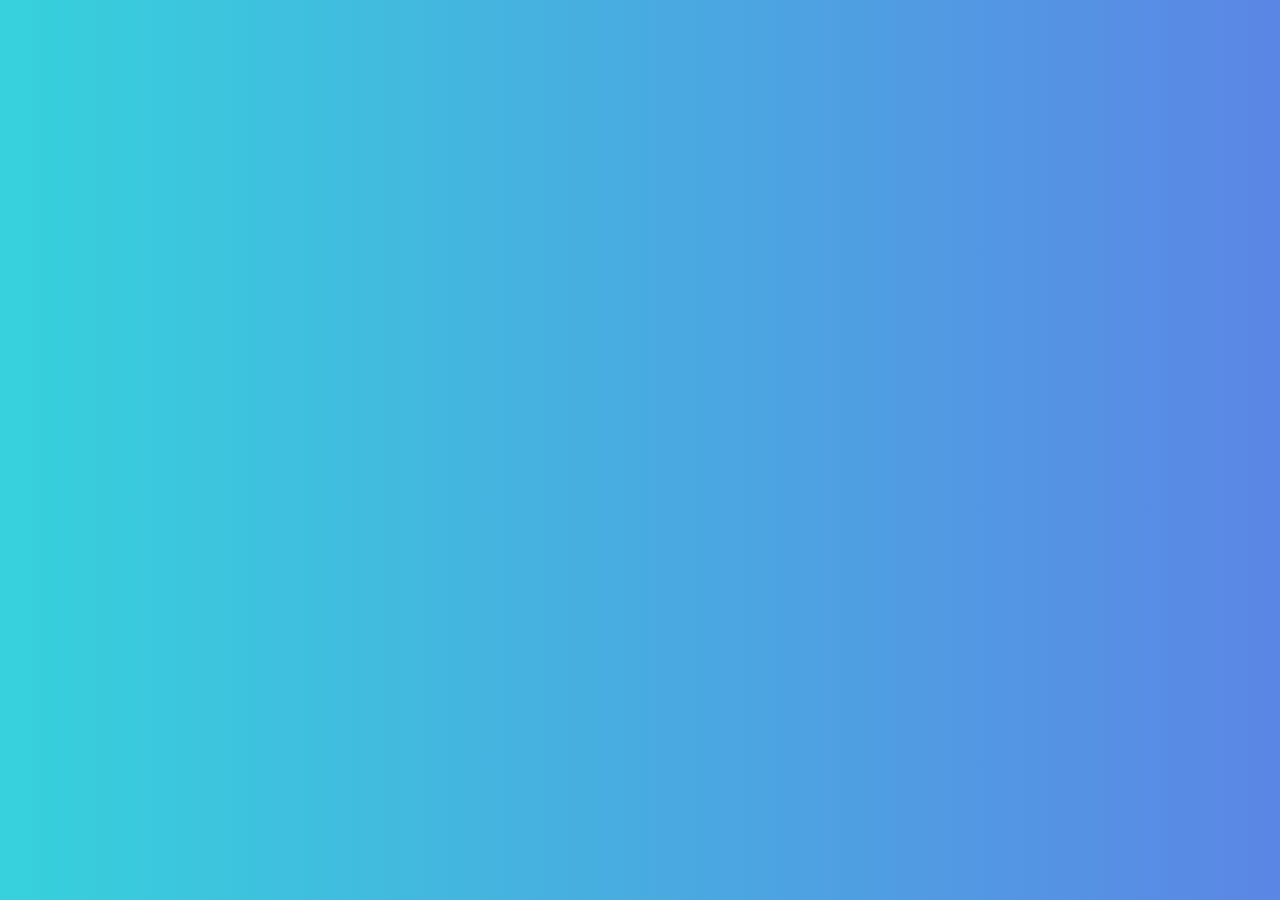
==== 20JsProject/1. Projets de départ/1. IMC/index.html @ 8dc31d99 "maj des fichiers remise en  ordre" ====
<!DOCTYPE html>
<html lang="fr">
  <head>
    <meta charset="UTF-8" />
    <meta http-equiv="X-UA-Compatible" content="IE=edge" />
    <meta name="viewport" content="width=device-width, initial-scale=1.0" />
    <title>Calcul IMC</title>
    <link rel="stylesheet" href="./style.css" />
    <link rel="preconnect" href="https://fonts.googleapis.com" />
    <link rel="preconnect" href="https://fonts.gstatic.com" crossorigin />
    <link
      href="https://fonts.googleapis.com/css2?family=Lato:wght@100;300;400;700;900&family=Raleway:wght@100;200;300;400;500;600;700;800;900&display=swap"
      rel="stylesheet"
    />
  </head>
  <body>

    
    <script src="app.js"></script>
  </body>
</html>
---- 20JsProject/1. Projets de départ/1. IMC/style.css ----
*,
::before,
::after {
  box-sizing: border-box;
  margin: 0;
  padding: 0;
}

body {
  min-height: 100vh;
  font-family: Lato, Helvetica, sans-serif;
  background: linear-gradient(to right, #36d1dc, #5b86e5);
  padding: clamp(20px, 5vw, 50px) 10px 10px;
}
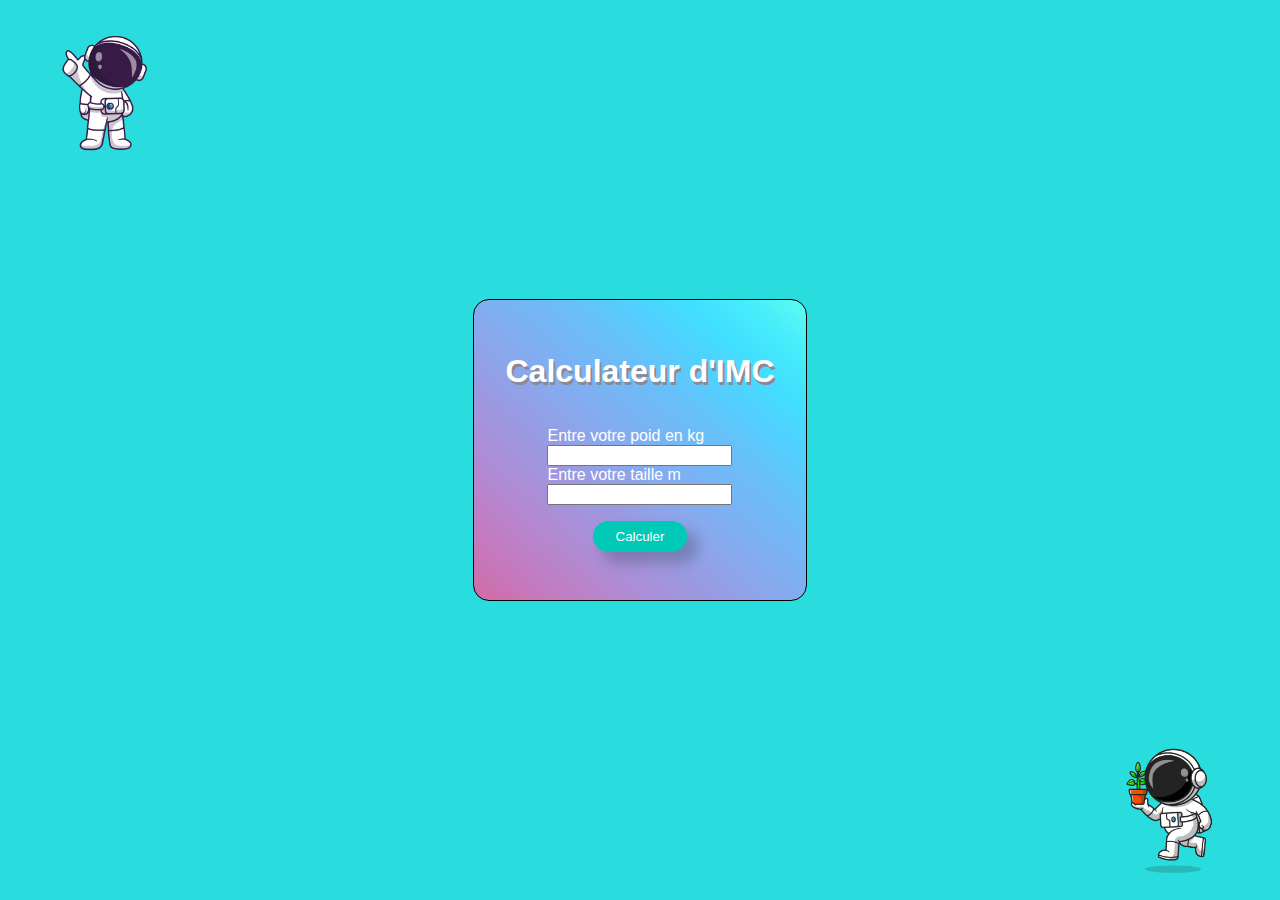
==== commit ca412202: "ajoute du pop up avec son css" ====
--- a/20JsProject/1. Projets de départ/1. IMC/index.html
+++ b/20JsProject/1. Projets de départ/1. IMC/index.html
@@ -1,21 +1,40 @@
 <!DOCTYPE html>
-<html lang="fr">
-  <head>
-    <meta charset="UTF-8" />
-    <meta http-equiv="X-UA-Compatible" content="IE=edge" />
-    <meta name="viewport" content="width=device-width, initial-scale=1.0" />
+<html lang="en">
+
+<head>
+    <meta charset="UTF-8">
+    <meta name="viewport" content="width=device-width, initial-scale=1.0">
+    <link rel="stylesheet" href="./syle.css">
     <title>Calcul IMC</title>
-    <link rel="stylesheet" href="./style.css" />
-    <link rel="preconnect" href="https://fonts.googleapis.com" />
-    <link rel="preconnect" href="https://fonts.gstatic.com" crossorigin />
-    <link
-      href="https://fonts.googleapis.com/css2?family=Lato:wght@100;300;400;700;900&family=Raleway:wght@100;200;300;400;500;600;700;800;900&display=swap"
-      rel="stylesheet"
-    />
-  </head>
-  <body>
+</head>
 
-    
-    <script src="app.js"></script>
-  </body>
-</html>
+<body>
+    <img src="./img/1.jpg" alt="image" class="haut decor">
+    <img src="./img/2.jpg" alt="image" class="bas decor">
+    <form id="form" onsubmit="return false">
+        <div class="container">
+            <h1>Calculateur d'IMC</h1>
+            <div class="infos">
+                <div class="entre">
+                    <label for="poid">Entre votre poid en kg</label>
+                    <input type="text" name="poid" id="poid">
+                </div>
+
+                <div class="entre">
+                    <label for="taille">Entre votre taille m</label>
+                    <input type="text" name="taille" id="taille"></label>
+                </div>
+            </div>
+            <div class="btn">
+                <input type="submit" value="Calculer" id="btn">
+            </div>
+            <div id="res">
+
+            </div>
+        </div>
+    </form>
+
+    <script src="./index.js"></script>
+</body>
+
+</html>--- a/20JsProject/1. Projets de départ/1. IMC/syle.css
+++ b/20JsProject/1. Projets de départ/1. IMC/syle.css
@@ -0,0 +1,80 @@
+html{
+    margin: 0;
+    padding: 0;
+    width: 100%;
+    height: 100%;
+    display: flex;
+    align-items: center;
+    justify-content: center;
+    color: white;
+    font-family: Montserrat, sans-serif;
+    background: #29ddde;
+}
+
+.container{
+    display: flex;
+    flex-direction: column;
+    align-items: center;
+    border: 1px solid black;
+    border-radius: 1rem;
+    margin: 0;
+    padding: 2rem;
+    max-width: 25rem;
+    background-image: linear-gradient(to right top, #d16ba5, #c777b9, #ba83ca, #aa8fd8, #9a9ae1, #8aa7ec, #79b3f4, #69bff8, #52cffe, #41dfff, #46eefa, #5ffbf1);
+}
+.infos{
+    padding: 1rem;
+}
+h1{
+    text-shadow: 2px 3px 0px #898999;
+    font-weight: 900;
+}
+.maigreur{
+    color: orange;
+}
+.normal{
+color: green;
+}
+.preObesite{
+    color: red;
+}
+.entre{
+    display: flex;
+    flex-direction: column;
+}
+#res{
+    display: flex;
+    flex-direction: column;
+    align-items: center;
+}
+
+#res > p,img {
+    margin: 1rem;
+}
+#btn{
+    background: #00c9b7;
+    padding: 0.5rem 1.4rem;
+    margin-bottom: 1rem;
+    border-radius: 25px; 
+    font-weight: 400; 
+    color: #FFF;
+    border: 0;      
+    box-shadow: 10px 10px 14px 1px rgba(00,00,00,0.2);
+}
+#btn:hover{
+    box-shadow: none;
+}
+
+.decor{
+    width: 150px;
+}
+.haut{
+top: 0;
+position:absolute;
+left: 1rem;
+}
+.bas{
+    position: absolute;
+bottom: 0;
+right: 1rem;
+}